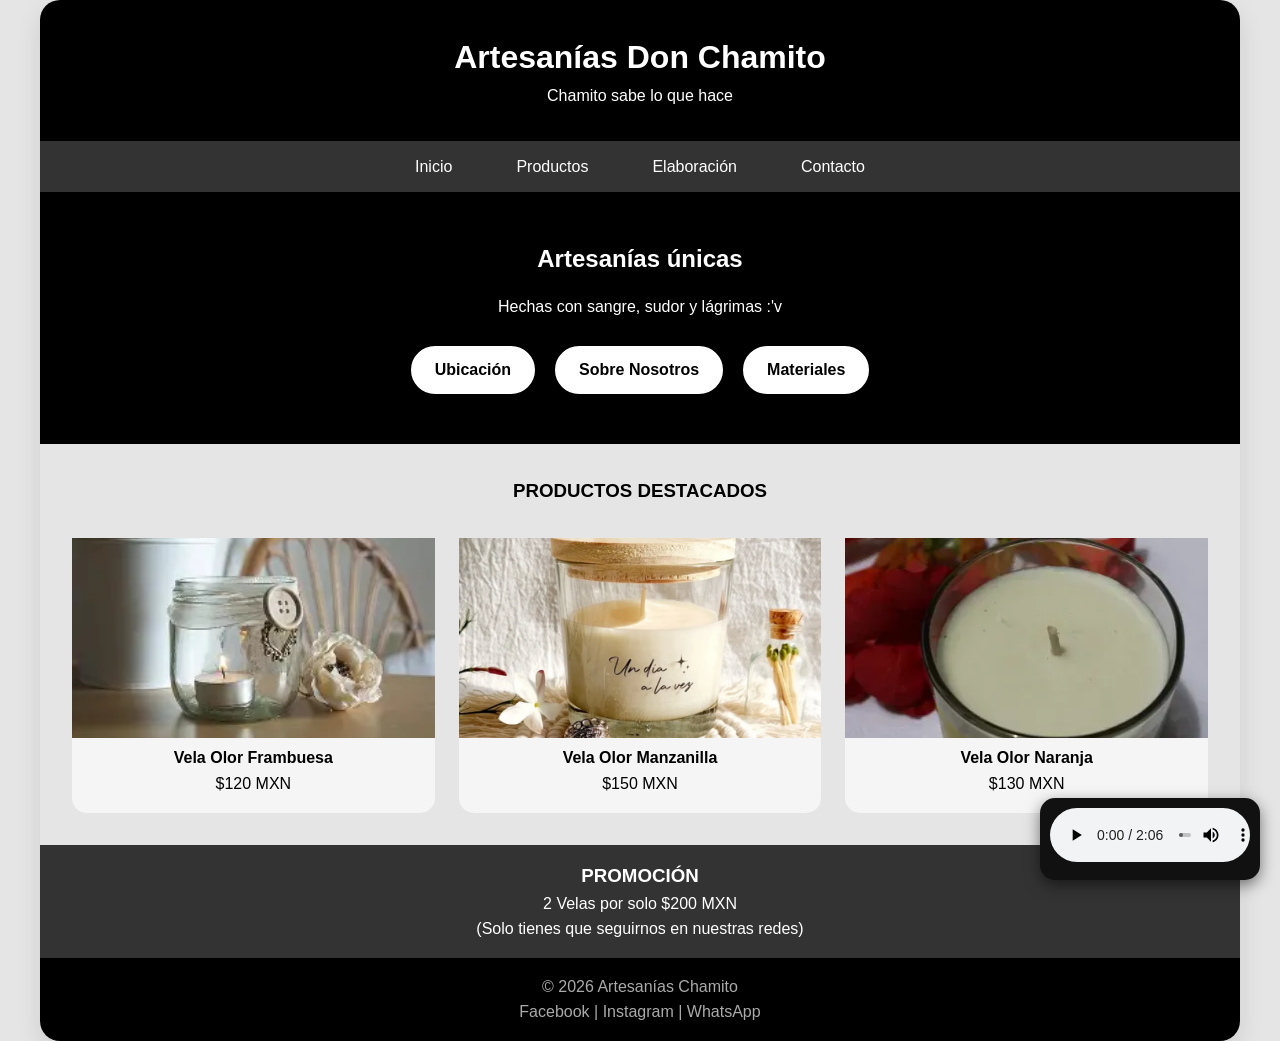
==== index.html @ 4edc916b "Add files via upload" ====
<!DOCTYPE html>
<html lang="es">
<head>
    <link rel="stylesheet" href="estilos.css">
    <meta charset="UTF-8">
    <title>Artesanías Chamito</title>
    <link rel="stylesheet" href="css/estilos.css">
</head>
<body>

<div class="contenedor">

<header>
    <h1>Artesanías Don Chamito</h1>
    <p>Chamito sabe lo que hace</p>
</header>

<nav>
    <ul>
        <li><a href="index.html">Inicio</a></li>
        <li><a href="productos.html">Productos</a></li>
        <li><a href="elaboracion.html">Elaboración</a></li>
        <li><a href="contacto.html">Contacto</a></li>
    </ul>
</nav>

<main>

    <!-- HERO -->
    <section class="hero">
        <h2>Artesanías únicas</h2>
        <p>Hechas con sangre, sudor y lágrimas :'v</p>

        <div class="botones">
            <a href="ubicacion.html" class="btn">Ubicación</a>
            <a href="nosotros.html" class="btn">Sobre Nosotros</a>
            <a href="materiales.html" class="btn">Materiales</a>
        </div>
    </section>

    <!-- PRODUCTOS -->
    <section class="productos-destacados">
        <h3>PRODUCTOS DESTACADOS</h3>

        <div class="productos-grid">

            <div class="producto-card">
                <img src="imagenes/tarros.jpg" alt="">
                <h4>Vela Olor Frambuesa</h4>
                <p>$120 MXN</p>
            </div>

            <div class="producto-card">
                <img src="imagenes/bela.jpg" alt="">
                <h4>Vela Olor Manzanilla</h4>
                <p>$150 MXN</p>
            </div>

            <div class="producto-card">
                <img src="imagenes/vela.jpg" alt="">
                <h4>Vela Olor Naranja</h4>
                <p>$130 MXN</p>
            </div>

        </div>
    </section>

</main>

<!-- ASIDE FUERA DE MAIN (como antes pero limpio) -->
<aside>
    <h3>PROMOCIÓN</h3>
    <p>2 Velas por solo $200 MXN</p>
    <p>(Solo tienes que seguirnos en nuestras redes)</p>
</aside>

<footer>
    <p>© 2026 Artesanías Chamito</p>
    <p>Facebook | Instagram | WhatsApp</p>
</footer>

</div>


<div class="musica-fija">
    <audio id="musica" controls>
        <source src="audio/lease.mp3" type="audio/mpeg">
    </audio>
</div>

<script>
const musica = document.getElementById("musica");

// Recuperar tiempo guardado
window.addEventListener("load", () => {
    const tiempo = localStorage.getItem("tiempoMusica");
    if (tiempo) {
        musica.currentTime = tiempo;
    }
});

// Guardar tiempo cuando cambias de página
window.addEventListener("beforeunload", () => {
    localStorage.setItem("tiempoMusica", musica.currentTime);
});
</script>

</body>
</html>
---- estilos.css ----
/* RESET */
* {
    margin: 0;
    padding: 0;
    box-sizing: border-box;
}

body {
    font-family: 'Segoe UI', Tahoma, Geneva, Verdana, sans-serif;
    background: #e5e5e5;
    line-height: 1.6;
}

/* CONTENEDOR */
.contenedor {
    max-width: 1200px;
    margin: 0 auto;
    background: #e5e5e5;
    border-radius: 20px;
    overflow: hidden;
    box-shadow: 0 10px 25px rgba(0,0,0,0.1);
}

/* HEADER */
header {
    background: #000;
    color: #fff;
    text-align: center;
    padding: 2rem;
}

/* NAV */
nav {
    background: #333;
    padding: 0.8rem 0;
}

nav ul {
    display: flex;
    justify-content: center;
    list-style: none;
}

nav a {
    color: #fff;
    padding: 1rem 2rem;
    text-decoration: none;
    transition: 0.3s;
}

nav a:hover {
    background: #555;
}

/* HERO */
.hero {
    text-align: center;
    padding: 3rem;
    background: #000;
    color: white;
}

.hero h2 {
    margin-bottom: 1rem;
}

/* BOTONES */
.botones {
    margin-top: 1.5rem;
    display: flex;
    justify-content: center;
    gap: 1rem;
    flex-wrap: wrap;
}

.btn {
    background: #fff;
    color: #000;
    padding: 0.7rem 1.5rem;
    border-radius: 30px;
    text-decoration: none;
    font-weight: bold;
    transition: 0.3s;
    border: 2px solid #000;
}

.btn:hover {
    background: #000;
    color: #fff;
}

/* PRODUCTOS */
.productos-destacados {
    padding: 2rem;
}

.productos-destacados h3 {
    text-align: center;
    margin-bottom: 2rem;
}

.productos-grid {
    display: grid;
    grid-template-columns: repeat(auto-fit, minmax(250px, 1fr));
    gap: 1.5rem;
}

.producto-card {
    background: #f5f5f5;
    border-radius: 15px;
    text-align: center;
    padding-bottom: 1rem;
    transition: 0.3s;
}

.producto-card:hover {
    transform: scale(1.05);
}

.producto-card img {
    width: 100%;
    height: 200px;
    object-fit: cover;
}

/* ASIDE */
aside {
    background: #333;
    color: white;
    text-align: center;
    padding: 1rem;
}

/* FOOTER */
footer {
    background: #000;
    color: #aaa;
    text-align: center;
    padding: 1rem;
}

.mapa {
    padding: 2rem;
}

.mapa iframe {
    width: 100%;
    height: 400px; /* ← más horizontal que vertical */
    border-radius: 15px;
    border: none;
}

/* RESPONSIVE */
@media (max-width: 768px) {
    nav ul {
        flex-direction: column;
    }

    .botones {
        flex-direction: column;
    }
}  
/* REPRODUCTOR FIJO */
.musica-fija {
    position: fixed;
    bottom: 20px;
    right: 20px; /* ← esquina inferior derecha */
    background: #111;
    padding: 10px;
    border-radius: 15px;
    box-shadow: 0 5px 15px rgba(0,0,0,0.5);
    z-index: 1000;
}

.musica-fija audio {
    width: 200px;
}
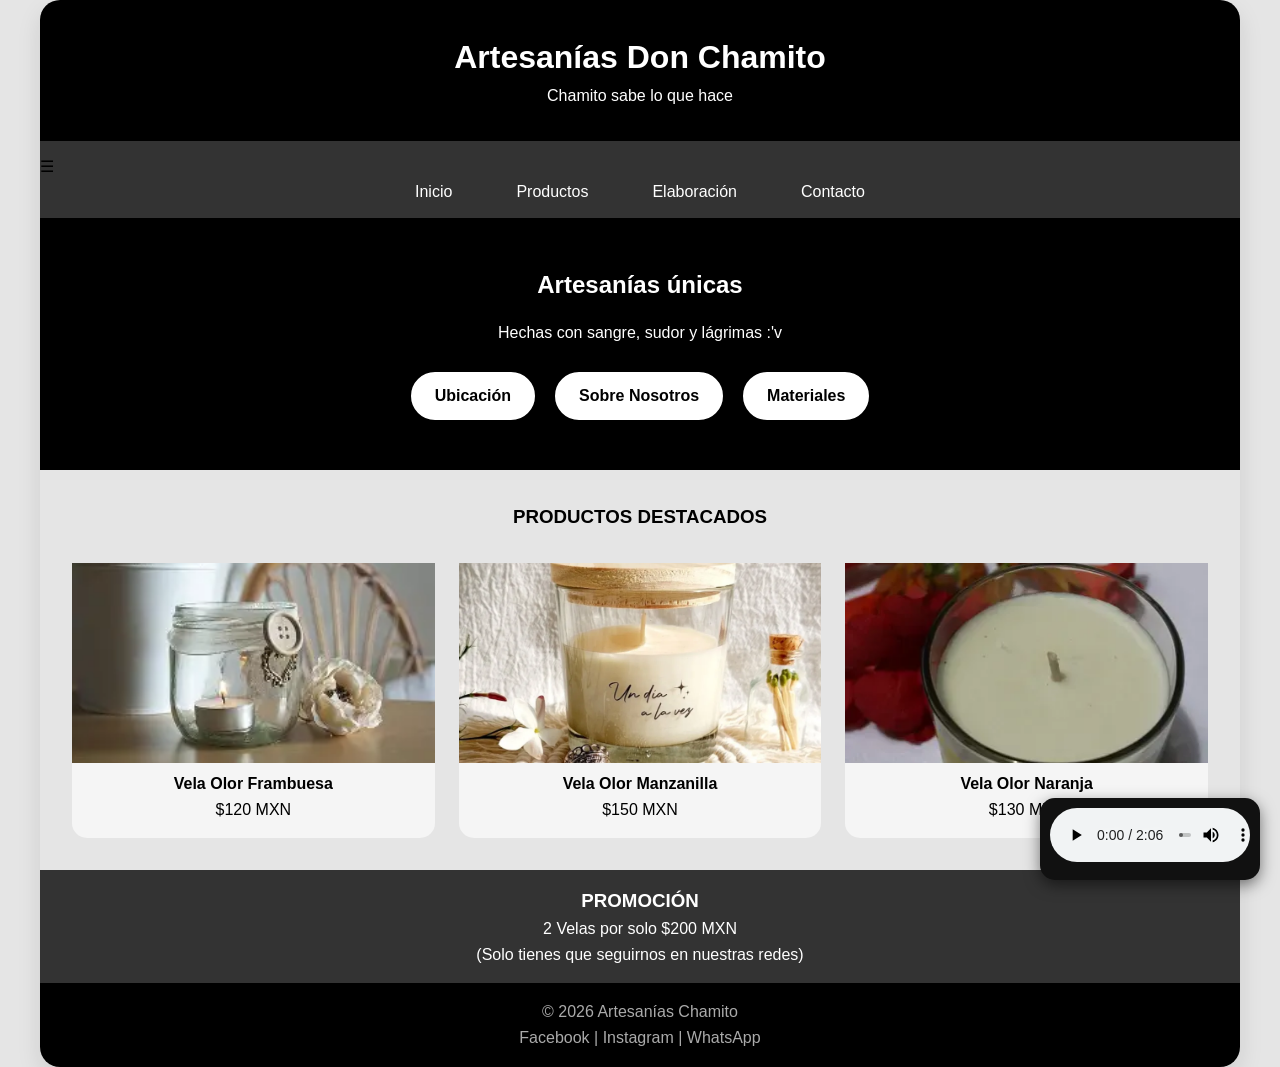
==== commit 753bd5c9: "index.html" ====
--- a/index.html
+++ b/index.html
@@ -1,10 +1,10 @@
 <!DOCTYPE html>
 <html lang="es">
 <head>
+    <meta charset="UTF-8">
+    <meta name="viewport" content="width=device-width, initial-scale=1.0"> <!-- ✅ RESPONSIVE -->
+    <title>Artesanías Chamito</title>
     <link rel="stylesheet" href="estilos.css">
-    <meta charset="UTF-8">
-    <title>Artesanías Chamito</title>
-    <link rel="stylesheet" href="css/estilos.css">
 </head>
 <body>
 
@@ -16,7 +16,10 @@
 </header>
 
 <nav>
-    <ul>
+    <!-- BOTÓN HAMBURGUESA -->
+    <div class="menu-toggle" onclick="toggleMenu()">☰</div>
+
+    <ul id="menu">
         <li><a href="index.html">Inicio</a></li>
         <li><a href="productos.html">Productos</a></li>
         <li><a href="elaboracion.html">Elaboración</a></li>
@@ -26,7 +29,6 @@
 
 <main>
 
-    <!-- HERO -->
     <section class="hero">
         <h2>Artesanías únicas</h2>
         <p>Hechas con sangre, sudor y lágrimas :'v</p>
@@ -38,7 +40,6 @@
         </div>
     </section>
 
-    <!-- PRODUCTOS -->
     <section class="productos-destacados">
         <h3>PRODUCTOS DESTACADOS</h3>
 
@@ -67,7 +68,6 @@
 
 </main>
 
-<!-- ASIDE FUERA DE MAIN (como antes pero limpio) -->
 <aside>
     <h3>PROMOCIÓN</h3>
     <p>2 Velas por solo $200 MXN</p>
@@ -81,17 +81,17 @@
 
 </div>
 
-
+<!-- 🎵 MÚSICA -->
 <div class="musica-fija">
     <audio id="musica" controls>
         <source src="audio/lease.mp3" type="audio/mpeg">
     </audio>
 </div>
 
+<!-- SCRIPT MÚSICA -->
 <script>
 const musica = document.getElementById("musica");
 
-// Recuperar tiempo guardado
 window.addEventListener("load", () => {
     const tiempo = localStorage.getItem("tiempoMusica");
     if (tiempo) {
@@ -99,11 +99,18 @@
     }
 });
 
-// Guardar tiempo cuando cambias de página
 window.addEventListener("beforeunload", () => {
     localStorage.setItem("tiempoMusica", musica.currentTime);
 });
 </script>
 
+<!-- SCRIPT MENÚ -->
+<script>
+function toggleMenu() {
+    const menu = document.getElementById("menu");
+    menu.classList.toggle("activo");
+}
+</script>
+
 </body>
-</html>+</html>
